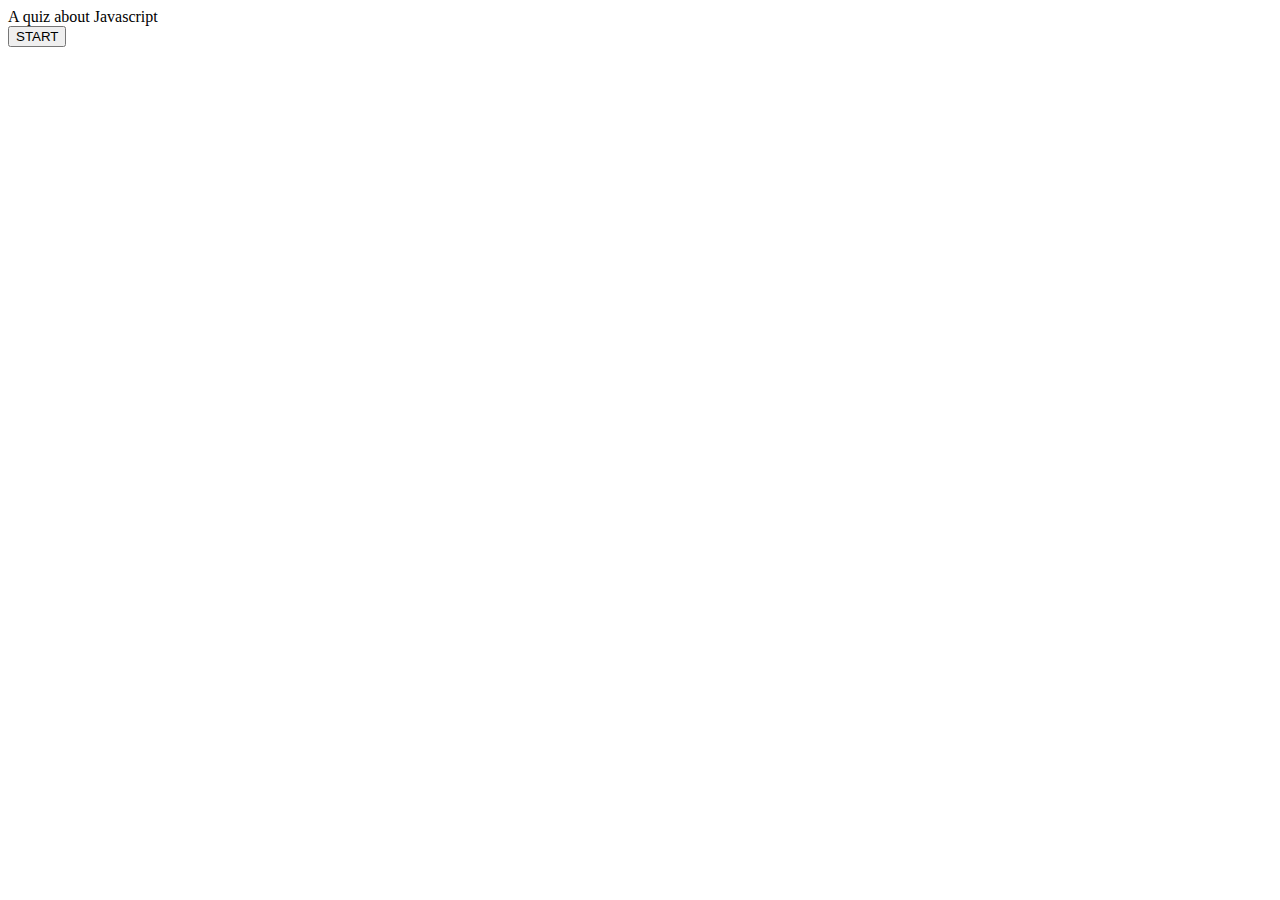
==== index.html @ 628f4f0e "deleted the extra js that was there. Will start actually changinghte html after this." ====
<html lang="en">
  <head>
    <title>The Quiz Game!</title>
    <meta charset="UTF-8" />
    <meta name="viewport" content="width=device-width, initial-scale=1" />
    <link rel="stylesheet" href="./assets/css/style.css" />
  </head>
  <body>
    <!-- This is for my start button to be placed at the top of the screen -->
    <header>
      <div class="large-font">A quiz about Javascript</div>
      <button class="start-button">START</button>
    </header>
    











  <script src="./assets/js/script.js"></script>
  </body>
</html>
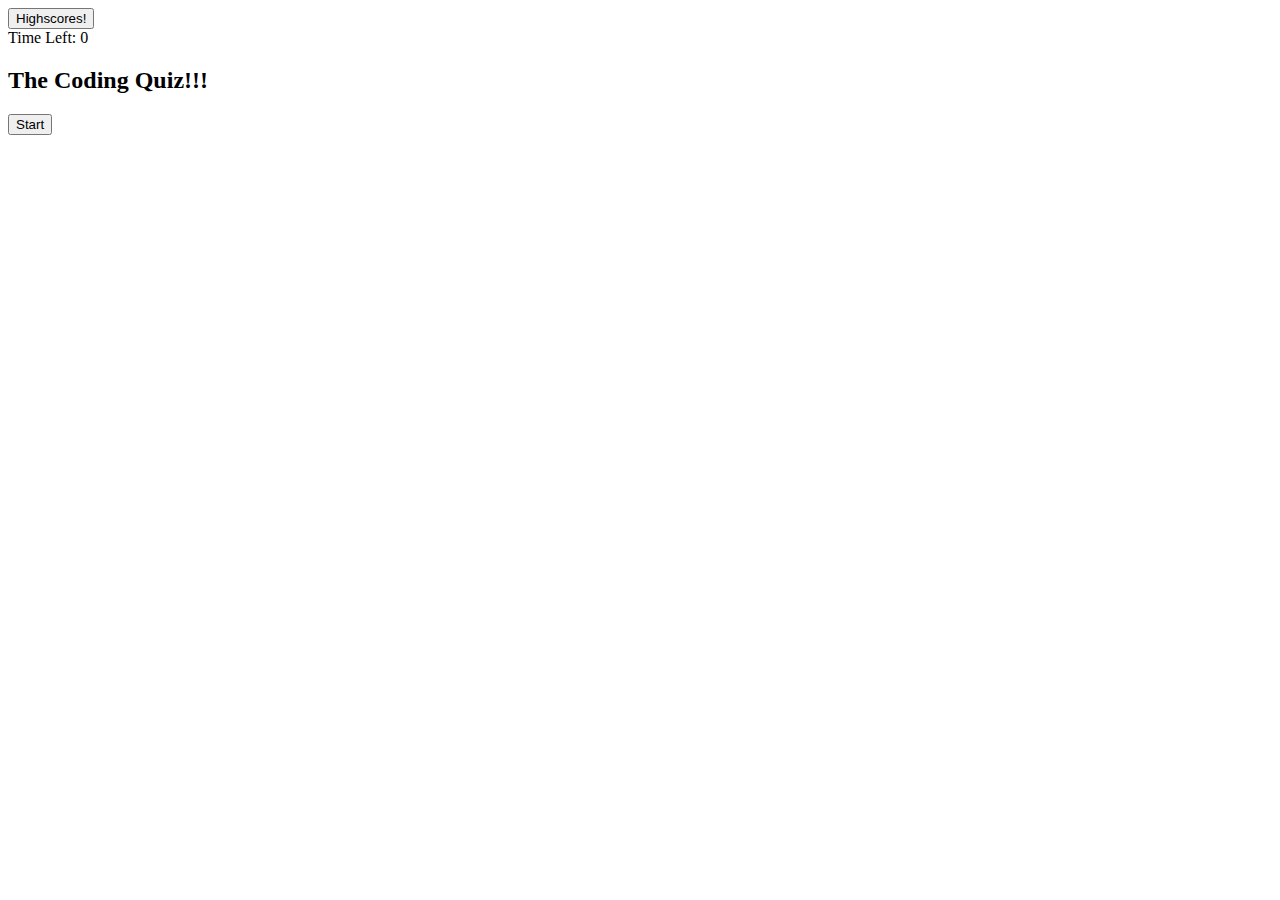
==== commit 8e7ee1ae: "added what is the beginning of my html while I continue to sketch what my quiz will look like. Lot's" ====
--- a/index.html
+++ b/index.html
@@ -6,12 +6,22 @@
     <link rel="stylesheet" href="./assets/css/style.css" />
   </head>
   <body>
-    <!-- This is for my start button to be placed at the top of the screen -->
+    <!-- Placing my highscore here, so the user can look at the answers to the quiz they've recieved -->
     <header>
-      <div class="large-font">A quiz about Javascript</div>
-      <button class="start-button">START</button>
+      <div class="">
+        <button class="">Highscores!</button>
+      </div>
+      <div class="">
+      <span class="">Time Left: </span><span class="">0</span>
+      </div>
     </header>
-    
+    <div class="quiz-zone">
+      <h2>The Coding Quiz!!!</h2>
+    </div>
+
+    <div class="">
+      <button>Start</button>
+    </div>
 
 
 
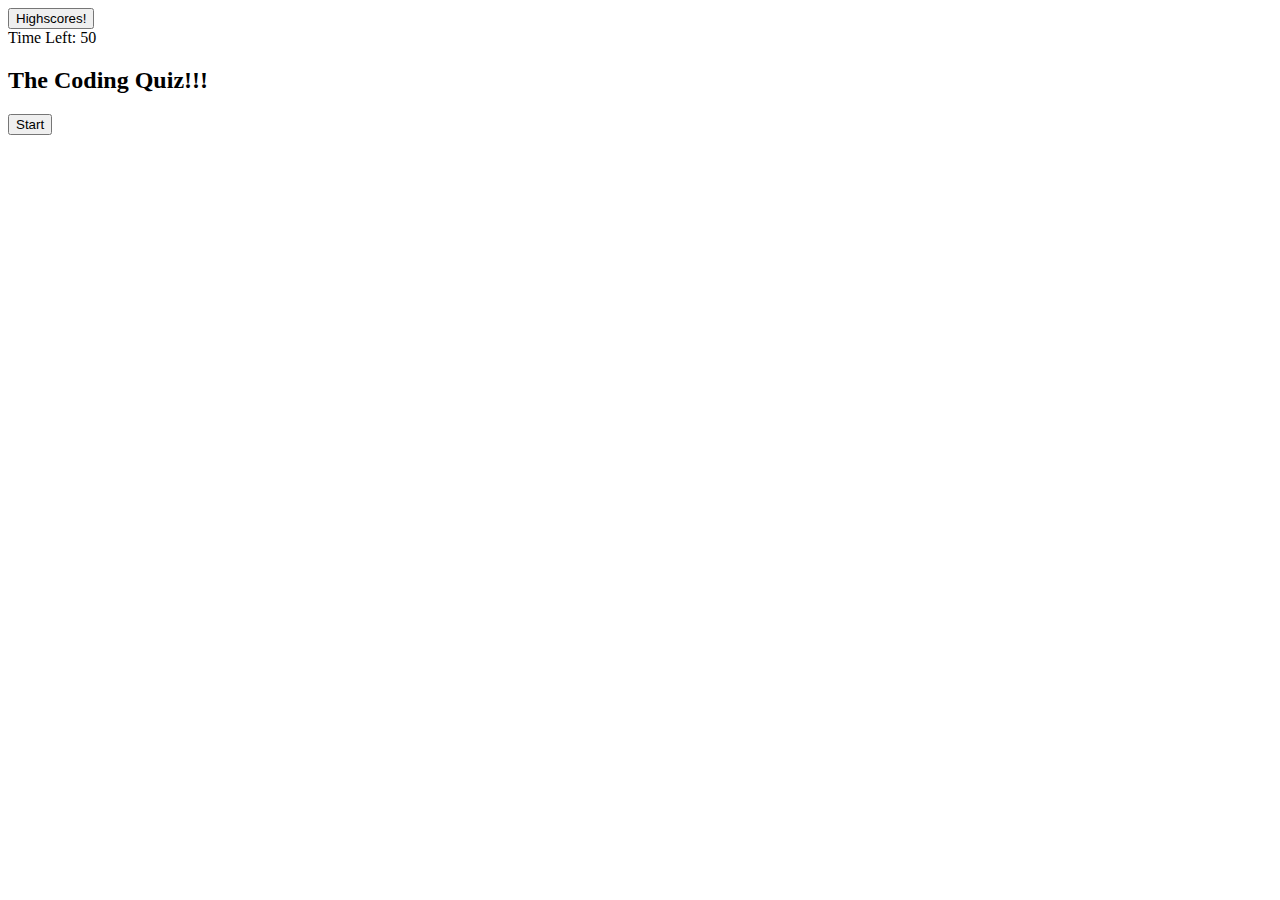
==== commit bd722bd2: "lot of small class and id changes. Moved all questions into script JS because I changed thoughts on " ====
--- a/index.html
+++ b/index.html
@@ -4,23 +4,30 @@
     <meta charset="UTF-8" />
     <meta name="viewport" content="width=device-width, initial-scale=1" />
     <link rel="stylesheet" href="./assets/css/style.css" />
+    <link href="https://cdn.jsdelivr.net/npm/bootstrap@5.2.2/dist/css/bootstrap.min.css" rel="stylesheet" integrity="sha384-Zenh87qX5JnK2Jl0vWa8Ck2rdkQ2Bzep5IDxbcnCeuOxjzrPF/et3URy9Bv1WTRi" crossorigin="anonymous">
   </head>
   <body>
     <!-- Placing my highscore here, so the user can look at the answers to the quiz they've recieved -->
-    <header>
-      <div class="">
-        <button class="">Highscores!</button>
+    <header class="">
+      <div class="row justify-content-between">
+        <button class="col-sm-1">Highscores!</button>
+          <div class="col-sm-1">
+            <span class="">Time Left: </span><span class="timer">50</span>
+          </div>
       </div>
       <div class="">
-      <span class="">Time Left: </span><span class="">0</span>
+      
       </div>
     </header>
+    <!-- Where the quiz will be when the game is started using the button below -->
     <div class="quiz-zone">
       <h2>The Coding Quiz!!!</h2>
     </div>
-
-    <div class="">
-      <button>Start</button>
+    <!-- Start button for starting the game -->
+    <div class="row justify-content-center">
+      <div class="col-1">
+        <button type="button" class="btn btn-primary startButton">Start</button>
+      </div>
     </div>
 
 
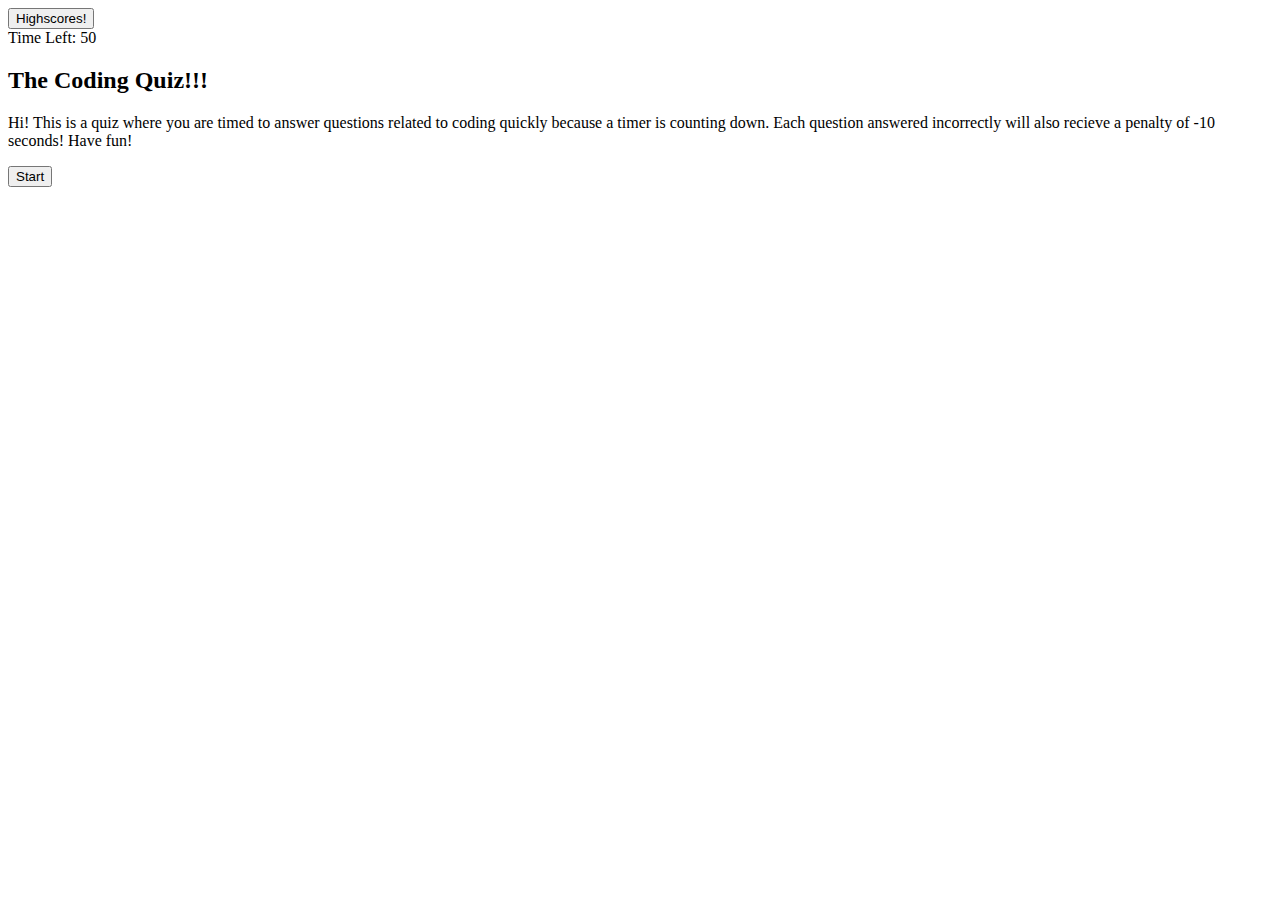
==== commit 5fa4daf6: "Created the function that makes the question appear when the start button is pressed!" ====
--- a/index.html
+++ b/index.html
@@ -20,8 +20,11 @@
       </div>
     </header>
     <!-- Where the quiz will be when the game is started using the button below -->
-    <div class="quiz-zone">
-      <h2>The Coding Quiz!!!</h2>
+    <div class="quizZone">
+      <h2 class ="title">The Coding Quiz!!!</h2>
+      <div class ="questionZone">
+        <p class ="info">Hi! This is a quiz where you are timed to answer questions related to coding quickly because a timer is counting down. Each question answered incorrectly will also recieve a penalty of -10 seconds! Have fun!</p>
+      </div>
     </div>
     <!-- Start button for starting the game -->
     <div class="row justify-content-center">
--- a/assets/css/style.css
+++ b/assets/css/style.css
@@ -0,0 +1,3 @@
+.que-text {
+    font-size: 20px;
+}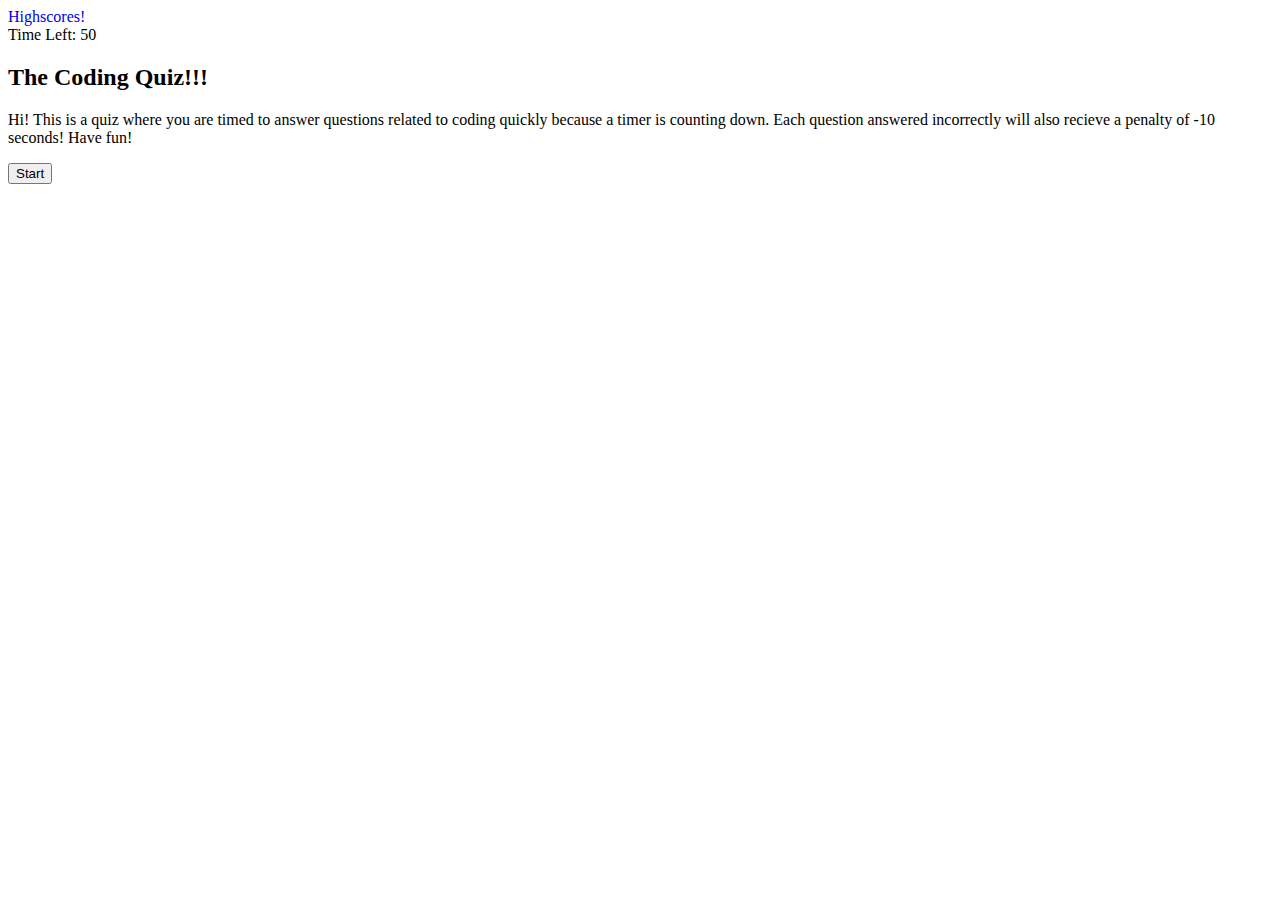
==== commit 098c59a9: "Honestly, way to much code was added without committing. This is for making the quiz, and the highsc" ====
--- a/index.html
+++ b/index.html
@@ -5,12 +5,13 @@
     <meta name="viewport" content="width=device-width, initial-scale=1" />
     <link rel="stylesheet" href="./assets/css/style.css" />
     <link href="https://cdn.jsdelivr.net/npm/bootstrap@5.2.2/dist/css/bootstrap.min.css" rel="stylesheet" integrity="sha384-Zenh87qX5JnK2Jl0vWa8Ck2rdkQ2Bzep5IDxbcnCeuOxjzrPF/et3URy9Bv1WTRi" crossorigin="anonymous">
+    <link href="./assets/css/style.css">
   </head>
   <body>
     <!-- Placing my highscore here, so the user can look at the answers to the quiz they've recieved -->
     <header class="">
       <div class="row justify-content-between">
-        <button class="col-sm-1">Highscores!</button>
+        <span class="col-sm-1"><a href="./highscore.html">Highscores!</a></span>
           <div class="col-sm-1">
             <span class="">Time Left: </span><span class="timer">50</span>
           </div>
--- a/assets/css/style.css
+++ b/assets/css/style.css
@@ -1,3 +1,9 @@
-.que-text {
+a {
+    text-decoration: none;
+}
+.text, .answers {
     font-size: 20px;
+}
+.button {
+
 }--- a/assets/css/style.css
+++ b/assets/css/style.css
@@ -1,3 +1,9 @@
-.que-text {
+a {
+    text-decoration: none;
+}
+.text, .answers {
     font-size: 20px;
+}
+.button {
+
 }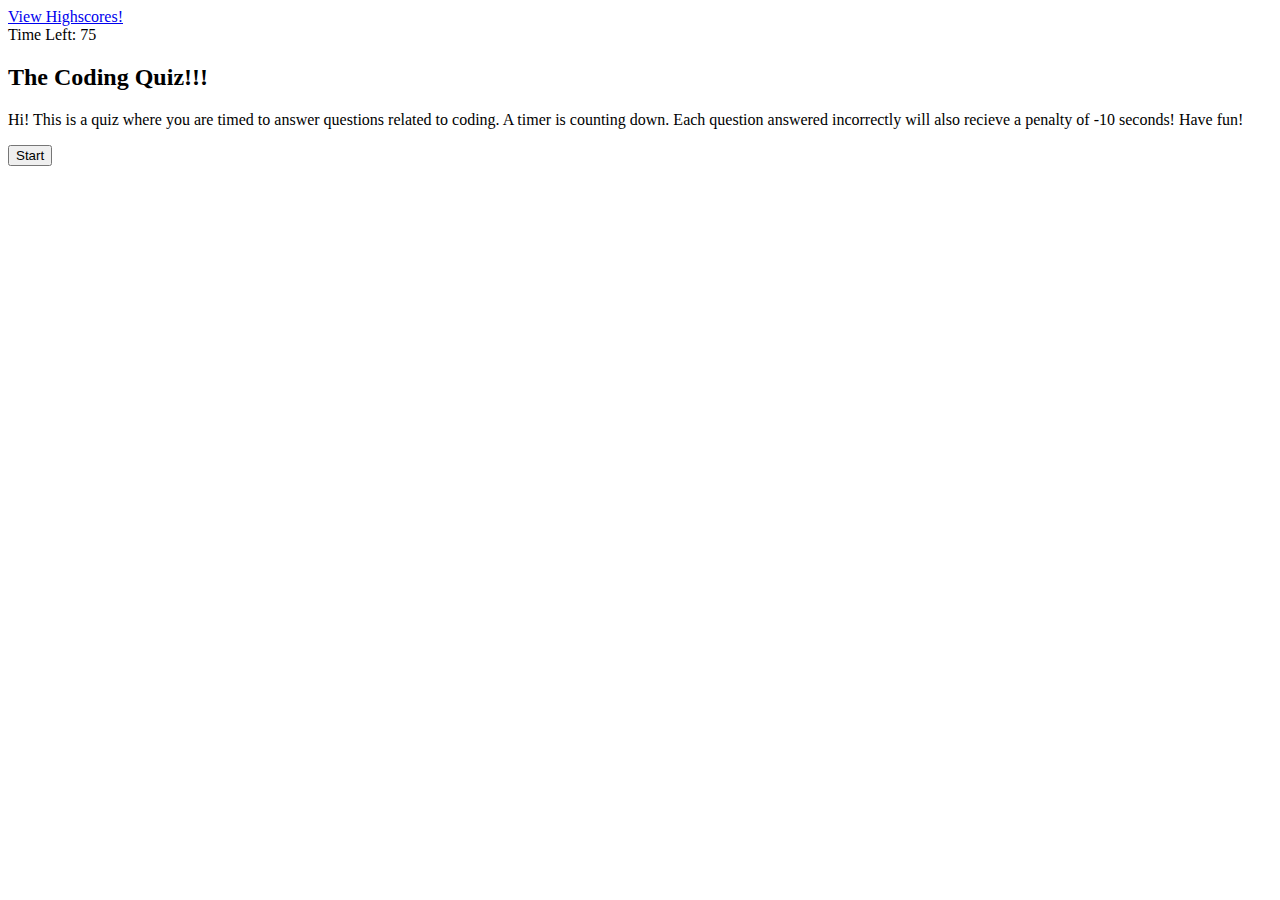
==== commit 831af0e4: "changed alot of how the code works in small incremental ways. Timer now reflects score, and start bu" ====
--- a/index.html
+++ b/index.html
@@ -11,9 +11,9 @@
     <!-- Placing my highscore here, so the user can look at the answers to the quiz they've recieved -->
     <header class="">
       <div class="row justify-content-between">
-        <span class="col-sm-1"><a href="./highscore.html">Highscores!</a></span>
+        <span class=" col-sm-1 highscore"><a href="./highscore.html">View Highscores!</a></span>
           <div class="col-sm-1">
-            <span class="">Time Left: </span><span class="timer">50</span>
+            <span class="">Time Left: </span><span class="timer">75</span>
           </div>
       </div>
       <div class="">
@@ -21,10 +21,10 @@
       </div>
     </header>
     <!-- Where the quiz will be when the game is started using the button below -->
-    <div class="quizZone">
-      <h2 class ="title">The Coding Quiz!!!</h2>
-      <div class ="questionZone">
-        <p class ="info">Hi! This is a quiz where you are timed to answer questions related to coding quickly because a timer is counting down. Each question answered incorrectly will also recieve a penalty of -10 seconds! Have fun!</p>
+    <div class= "quizZone">
+      <h2 class ="text-center title">The Coding Quiz!!!</h2>
+      <div class ="container border border-info border-start-0 rounded-end text-center questionZone">
+        <p class ="">Hi! This is a quiz where you are timed to answer questions related to coding. A timer is counting down. Each question answered incorrectly will also recieve a penalty of -10 seconds! Have fun!</p>
       </div>
     </div>
     <!-- Start button for starting the game -->
